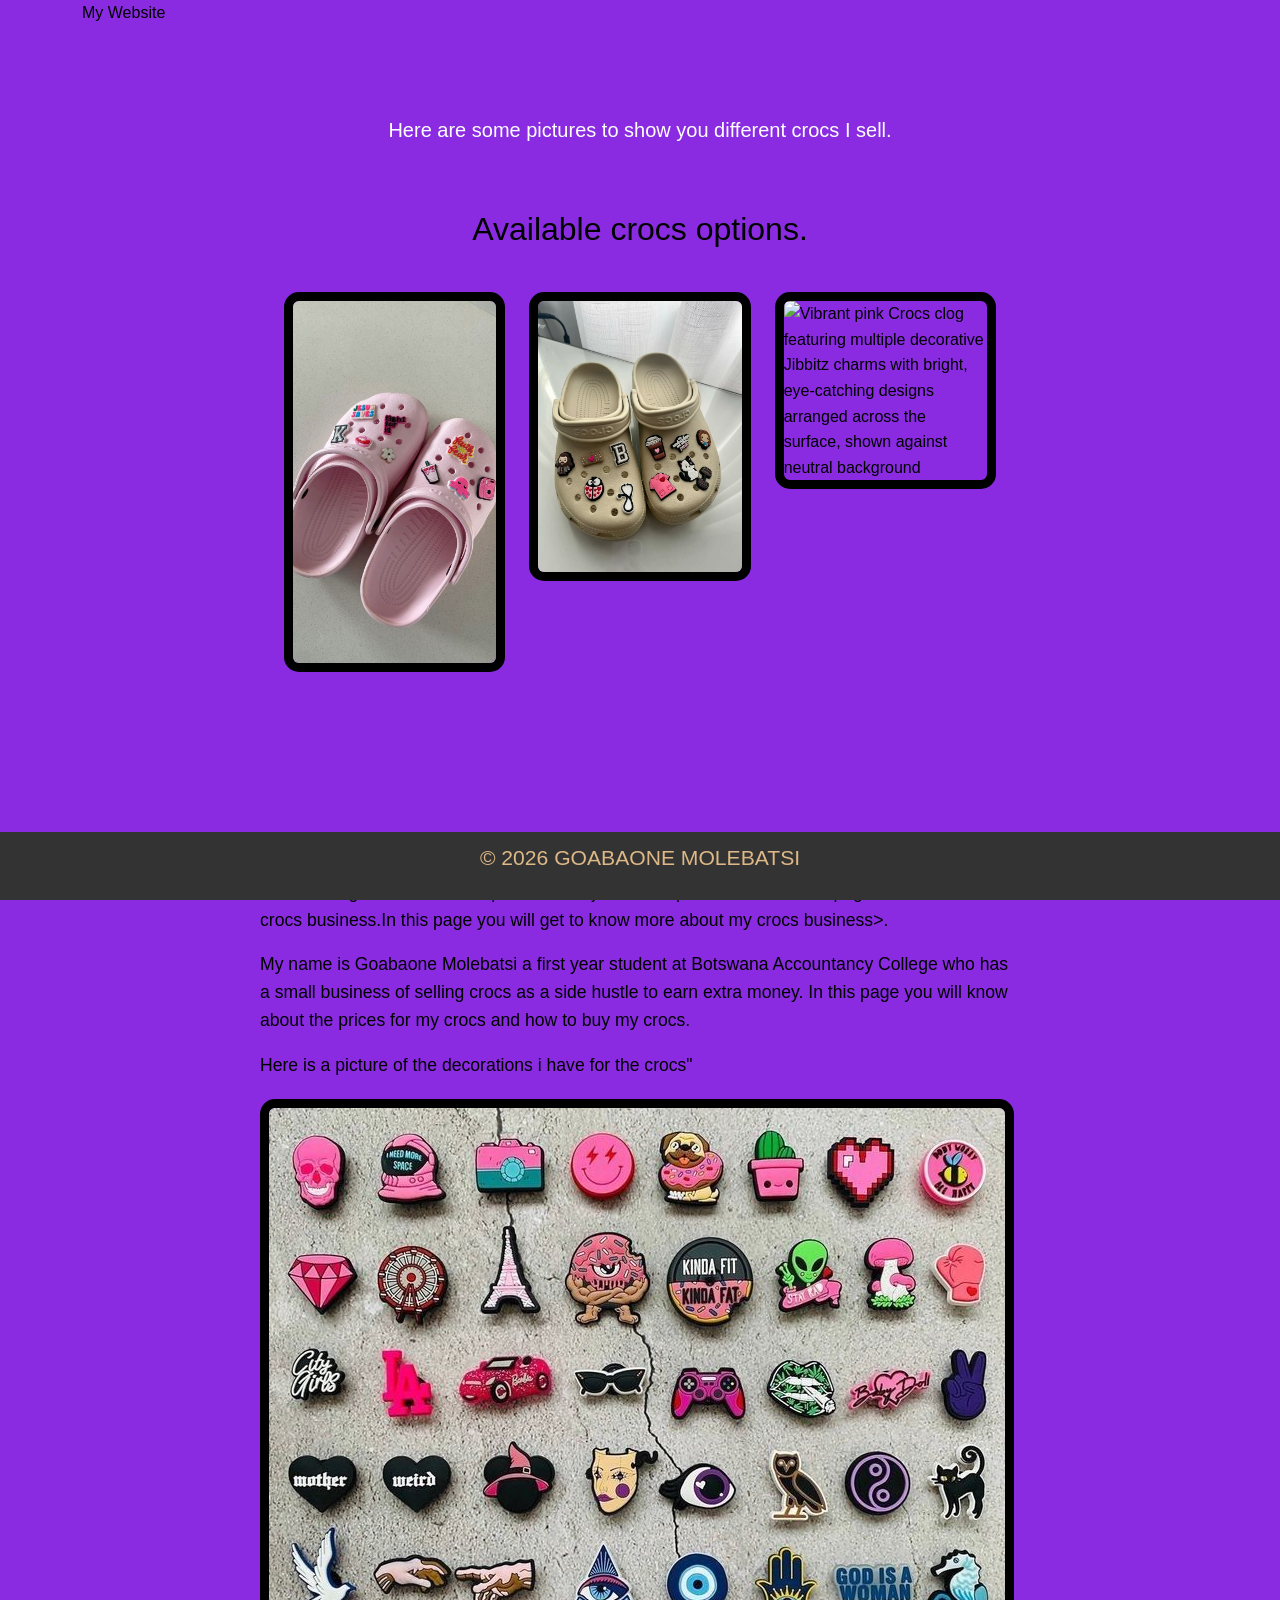
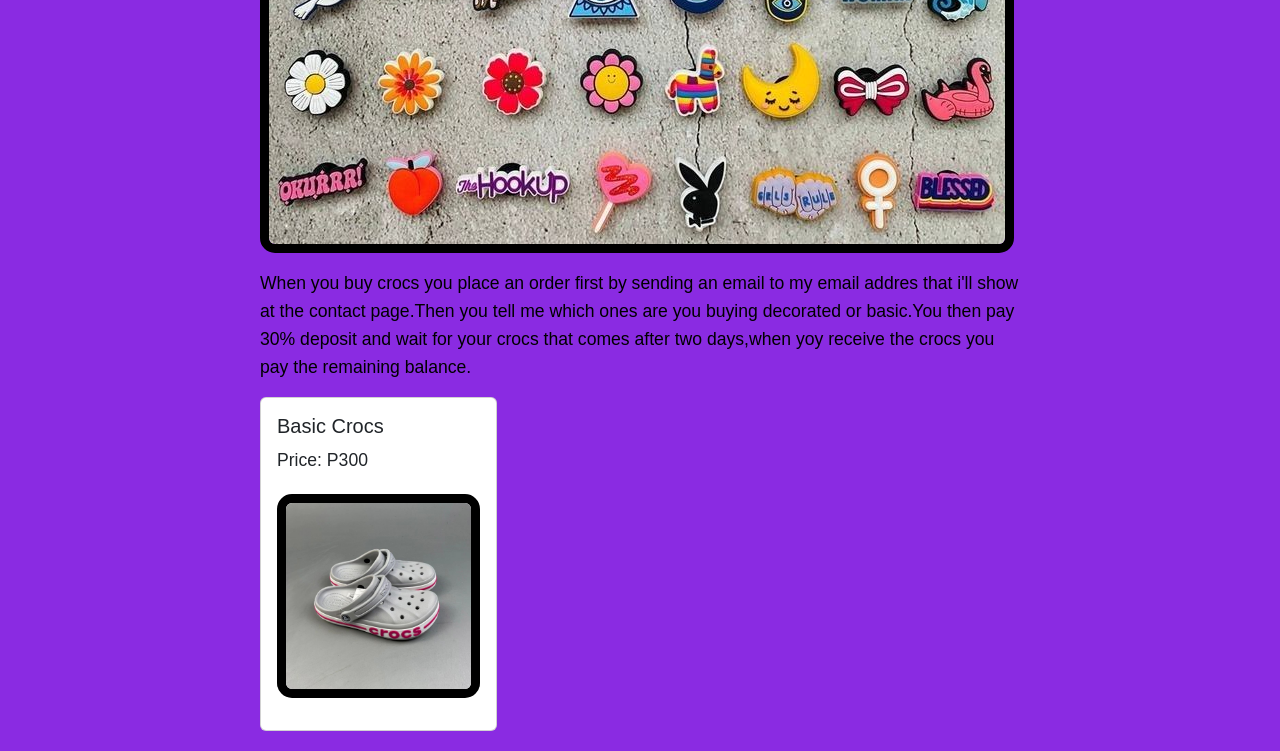
==== about.html @ 19c4a015 "main" ====
<!DOCTYPE html>
<html lang="en">
<head>
    <meta charset="UTF-8">
    <meta name="viewport" content="width=device-width, initial-scale=1.0">
    <title>About Me</title>
    
     <!-- Bootstrap CSS -->
    <link href="https://cdn.jsdelivr.net/npm/bootstrap@5.3.0/dist/css/bootstrap.min.css" rel="stylesheet">
    <!-- Custom CSS -->

    <link rel="stylesheet" href="styles.css">
</head>
<body>
    <body style="background-color: blueviolet; color: rgb(0, 0, 0); font-family: Arial;>

    <header>
        <header>
            
    <nav class="navbar navbar-expand-lg navbar-dark bg-dark">
        <div class="container">
            <a class="navbar-brand" href="index.html">My Website</a>
            <button class="navbar-toggler" type="button" data-bs-toggle="collapse" data-bs-target="#navbarNav">
                <span class="navbar-toggler-icon"></span>
            </button>
            <div class="collapse navbar-collapse" id="navbarNav">
                <ul class="navbar-nav">
                    <li class="nav-item">
                        <a class="nav-link" href="index.html">Home</a>
                    </li>
                    <li class="nav-item">
                        <a class="nav-link" href="about.html">About</a>
                    </li>
                    <li class="nav-item">
                        <a class="nav-link" href="contact.html">Contact</a>
                    </li>
                </ul>
            </div>
        </div>
    
        </nav>

    </header>

    <main>
        <main class="container my-5">
            <div class="hero-section text-center text-white d-flex align-items-center justify-content-center">
                    <div class="container">
                        <p class="lead">Here are some pictures to show you different crocs I sell.</p>
                        </div>
                </div>
                <div class="container my-5">
                    <h2 class="text-center mb-4">Available crocs options.</h2>
                    <div class="row">
                        <div class="col-md-4 mb-4">
                            <img src="6bc15696199e3210b659c768df8ad337.jpg" alt="Pair of pink Crocs clogs displayed against a light neutral background, featuring a smooth rubber construction with ventilation holes" class="img-fluid" style>
                        </div>
                        <div class="col-md-4 mb-4">
                            <img src="a8386cfbd93c4012a00d159c31f53d32.jpg" alt="Customized pink Crocs clog adorned with colorful decorative charms and Jibbitz embellishments including playful designs and text, displayed on neutral background" class="img-fluid">
                        </div>
                        <div class="col-md-4 mb-4">
                            <img src="5eb06594a31cd697f2e6a63eb87bfd89 (1).jpg" alt="Vibrant pink Crocs clog featuring multiple decorative Jibbitz charms with bright, eye-catching designs arranged across the surface, shown against neutral background" class="img-fluid">
                        </div>
                    </div>
                </div>
            </main>
            
    <h2 style ="color:blue; font-size:xx-large; text-align: left;">About Me</h2>
    <p>Hi! I'm a beginner web developer who has just developed her first GitHub page for her small crocs business.In this page you will get to know more about my crocs business>.</p>
    <p>My name is Goabaone Molebatsi a first year student at Botswana Accountancy College who has a small business of selling crocs as a side hustle to earn extra money. In this page you will know about the prices for my crocs and how to buy my crocs.</p>
    <p>Here is a picture of the decorations i have for the crocs"</p>
    <img src="5961bad66f2cf0be934e151eecdc2cfb.jpg" alt="Beige Crocs clog adorned with an array of colorful decorative charms and Jibbitz embellishments, demonstrating the creative customization options offered" class="img-fluid mb-3">
    <p>When you buy crocs you place an order first by sending an email to my email addres that i'll show at the contact page.Then you tell me which ones are you buying decorated or basic.You then pay 30% deposit and wait for your crocs that comes after two days,when yoy receive the crocs you pay the remaining balance.</p>
    <div class="row">
        <div class="col-md-4">
            <div class="card">
                <div class="card-body">
                    <h5 class="card-title">Basic Crocs</h5>
                    <p class="card-text">Price: P300</p>
                     <img src="39842dfc84ab38b0c0b55453626009c4.jpg" alt="Two pairs of Crocs clogs displayed side by side on a light neutral background, showcasing the signature rubber construction with ventilation holes and the classic curved silhouette, emphasizing the versatile and comfortable design of the footwear" class="img-fluid mb-3">
                </div>

                </div>
            </div>
        </div>

    
</main>


    <footer style="color: burlywood; font-size: larger; text-align: center;">
        <p>&copy; 2026 GOABAONE MOLEBATSI</p>
    </footer>
        <!-- Your content goes here -->

    <!-- Bootstrap JS and dependencies -->
    <script src="https://cdn.jsdelivr.net/npm/@popperjs/core@2.11.6/dist/umd/popper.min.js"></script>
    <script src="https://cdn.jsdelivr.net/npm/bootstrap@5.3.0/dist/js/bootstrap.min.js"></script>
</body>
</html>
---- styles.css ----
body {
    font-family: Arial, sans-serif;
    color: #333;
    background-color: rgb(128, 0, 128);
    margin: 0;
    padding: 0;
    line-height: 1.6;
}
header {     background-color: #a60bde;
    color: black;
    padding: 60px;
    text-align: left;
}

header h1 {
    margin: 0 10px;
}

nav a {
    color: #8d15a8ed
    text-decoration  none;
    margin: 0 10px;
}

nav a:hover {
    text-decoration: underline;
}
main {
    padding: 20px;
    max-width: 800px;
    margin: 0 auto;
}

main img {
    max-width: 100%;
    height: auto;
    display: block;
    margin: 20px 0;
}
footer {
    background-color: #333;
    color: white;
    text-align: left;
    padding: 9px;
    position: fixed;
    bottom: 0;
    width: 100%;
}
p {
    font-size: 1.1em;
}

a {
    color: #4CAF50;
    text-decoration: none;
}

a:hover {
    text-decoration: underline;
}
img {
    border: 9px solid black;
    border-radius: 15px;
}
main a[href^="mailto:"] {
    color: #cb22ff;
    font-weight: bold;
}
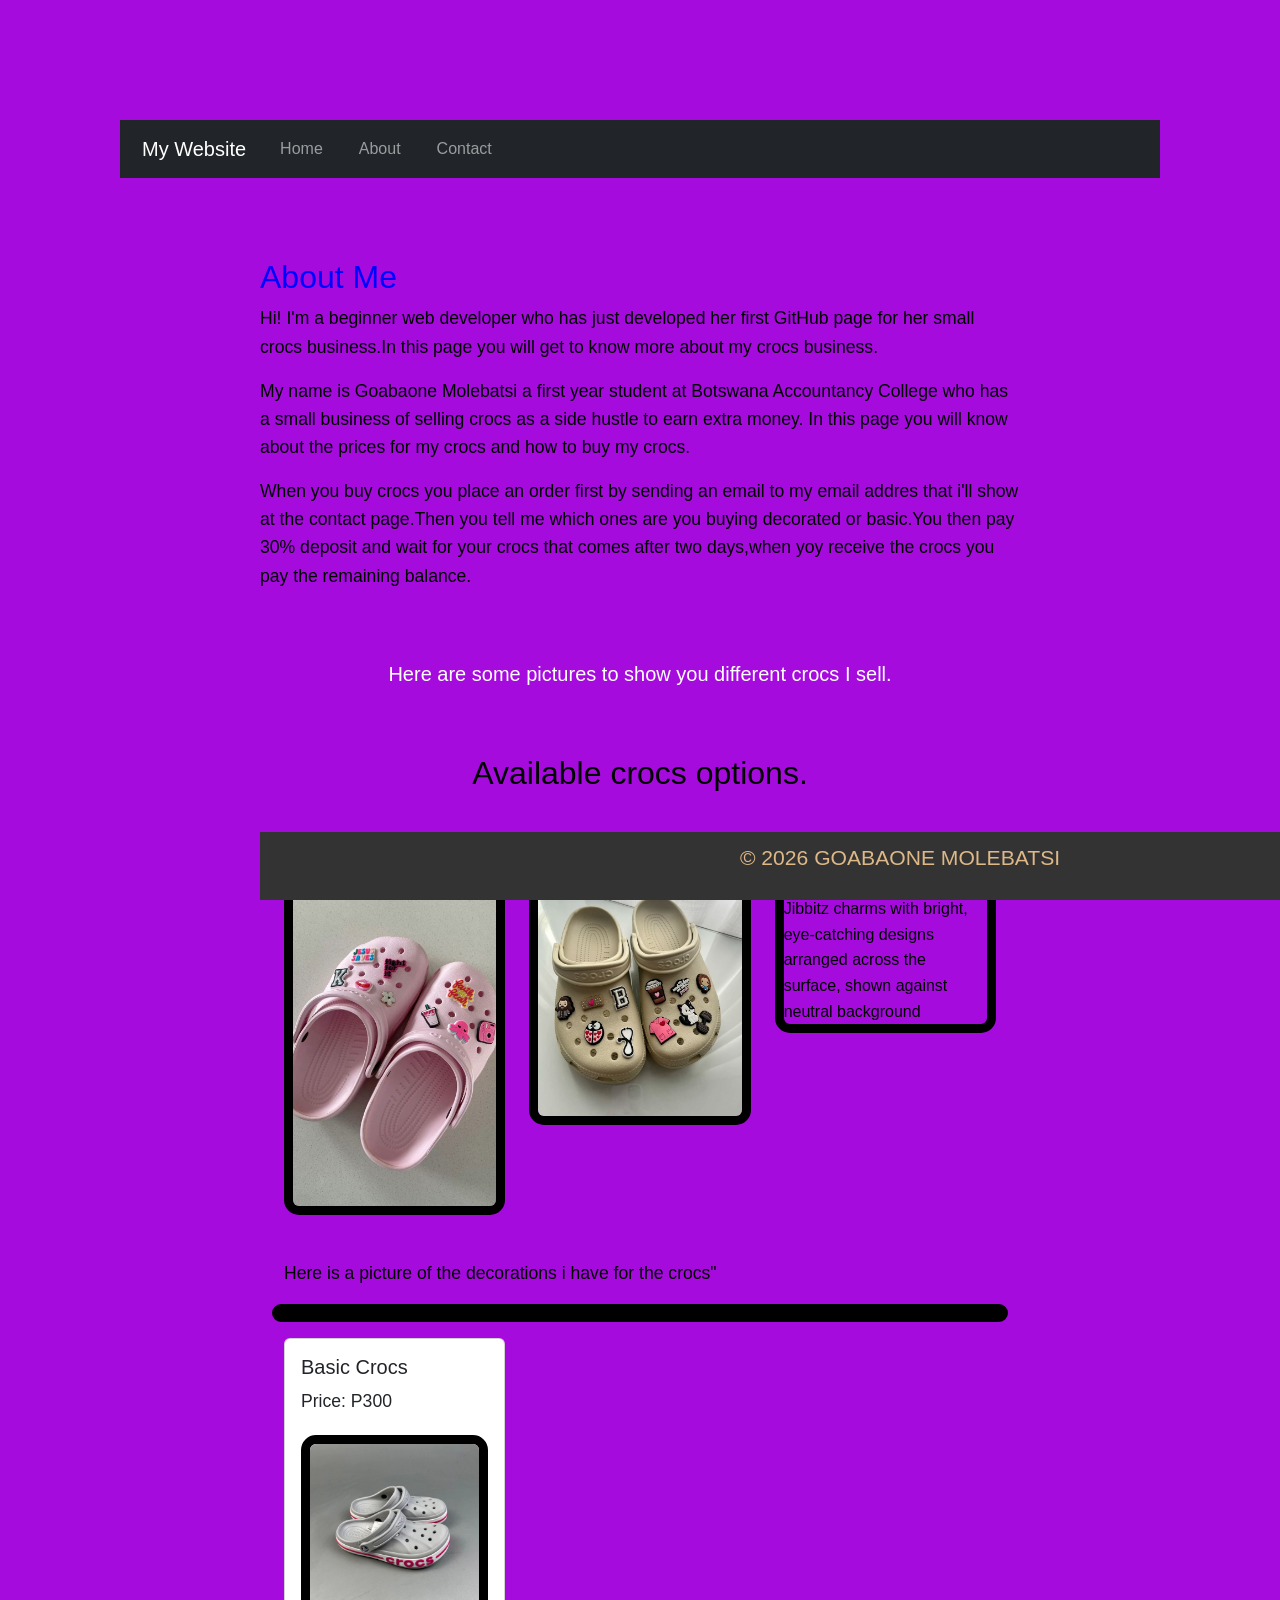
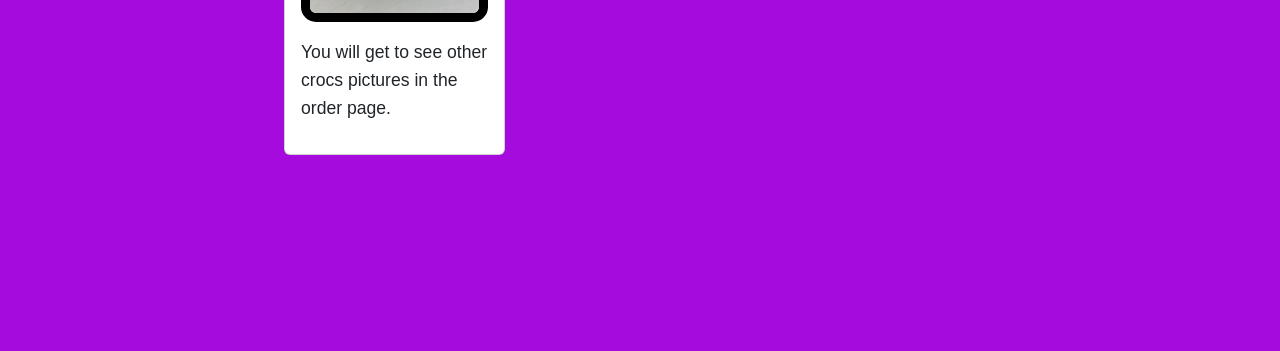
==== commit c8f4fbbe: "main" ====
--- a/about.html
+++ b/about.html
@@ -12,7 +12,7 @@
     <link rel="stylesheet" href="styles.css">
 </head>
 <body>
-    <body style="background-color: blueviolet; color: rgb(0, 0, 0); font-family: Arial;>
+    <body style="background-color: blueviolet; color: rgb(0, 0, 0); font-family: Arial;">
 
     <header>
         <header>
@@ -43,6 +43,11 @@
     </header>
 
     <main>
+        <h2 style ="color:blue; font-size:xx-large; text-align: left;">About Me</h2>
+    <p>Hi! I'm a beginner web developer who has just developed her first GitHub page for her small crocs business.In this page you will get to know more about my crocs business.</p>
+    <p>My name is Goabaone Molebatsi a first year student at Botswana Accountancy College who has a small business of selling crocs as a side hustle to earn extra money. In this page you will know about the prices for my crocs and how to buy my crocs.</p>
+    <p>When you buy crocs you place an order first by sending an email to my email addres that i'll show at the contact page.Then you tell me which ones are you buying decorated or basic.You then pay 30% deposit and wait for your crocs that comes after two days,when yoy receive the crocs you pay the remaining balance.</p>
+
         <main class="container my-5">
             <div class="hero-section text-center text-white d-flex align-items-center justify-content-center">
                     <div class="container">
@@ -61,30 +66,23 @@
                         <div class="col-md-4 mb-4">
                             <img src="5eb06594a31cd697f2e6a63eb87bfd89 (1).jpg" alt="Vibrant pink Crocs clog featuring multiple decorative Jibbitz charms with bright, eye-catching designs arranged across the surface, shown against neutral background" class="img-fluid">
                         </div>
+                        <p>Here is a picture of the decorations i have for the crocs"</p>
+                        <img src="5961bad66f2cf0be934e151eecdc2cfb.jpg" alt="Beige Crocs clog adorned with an array of colorful decorative charms and Jibbitz embellishments, demonstrating the creative customization options offered" class="img-fluid mb-3" style="height: 10px;">
                     </div>
-                </div>
-            </main>
-            
-    <h2 style ="color:blue; font-size:xx-large; text-align: left;">About Me</h2>
-    <p>Hi! I'm a beginner web developer who has just developed her first GitHub page for her small crocs business.In this page you will get to know more about my crocs business>.</p>
-    <p>My name is Goabaone Molebatsi a first year student at Botswana Accountancy College who has a small business of selling crocs as a side hustle to earn extra money. In this page you will know about the prices for my crocs and how to buy my crocs.</p>
-    <p>Here is a picture of the decorations i have for the crocs"</p>
-    <img src="5961bad66f2cf0be934e151eecdc2cfb.jpg" alt="Beige Crocs clog adorned with an array of colorful decorative charms and Jibbitz embellishments, demonstrating the creative customization options offered" class="img-fluid mb-3">
-    <p>When you buy crocs you place an order first by sending an email to my email addres that i'll show at the contact page.Then you tell me which ones are you buying decorated or basic.You then pay 30% deposit and wait for your crocs that comes after two days,when yoy receive the crocs you pay the remaining balance.</p>
-    <div class="row">
+                <div class="row">
         <div class="col-md-4">
             <div class="card">
                 <div class="card-body">
                     <h5 class="card-title">Basic Crocs</h5>
                     <p class="card-text">Price: P300</p>
                      <img src="39842dfc84ab38b0c0b55453626009c4.jpg" alt="Two pairs of Crocs clogs displayed side by side on a light neutral background, showcasing the signature rubber construction with ventilation holes and the classic curved silhouette, emphasizing the versatile and comfortable design of the footwear" class="img-fluid mb-3">
+                     <p>You will get to see other crocs pictures in the order page.</p>
                 </div>
 
                 </div>
             </div>
         </div>
-
-    
+            
 </main>
 
 
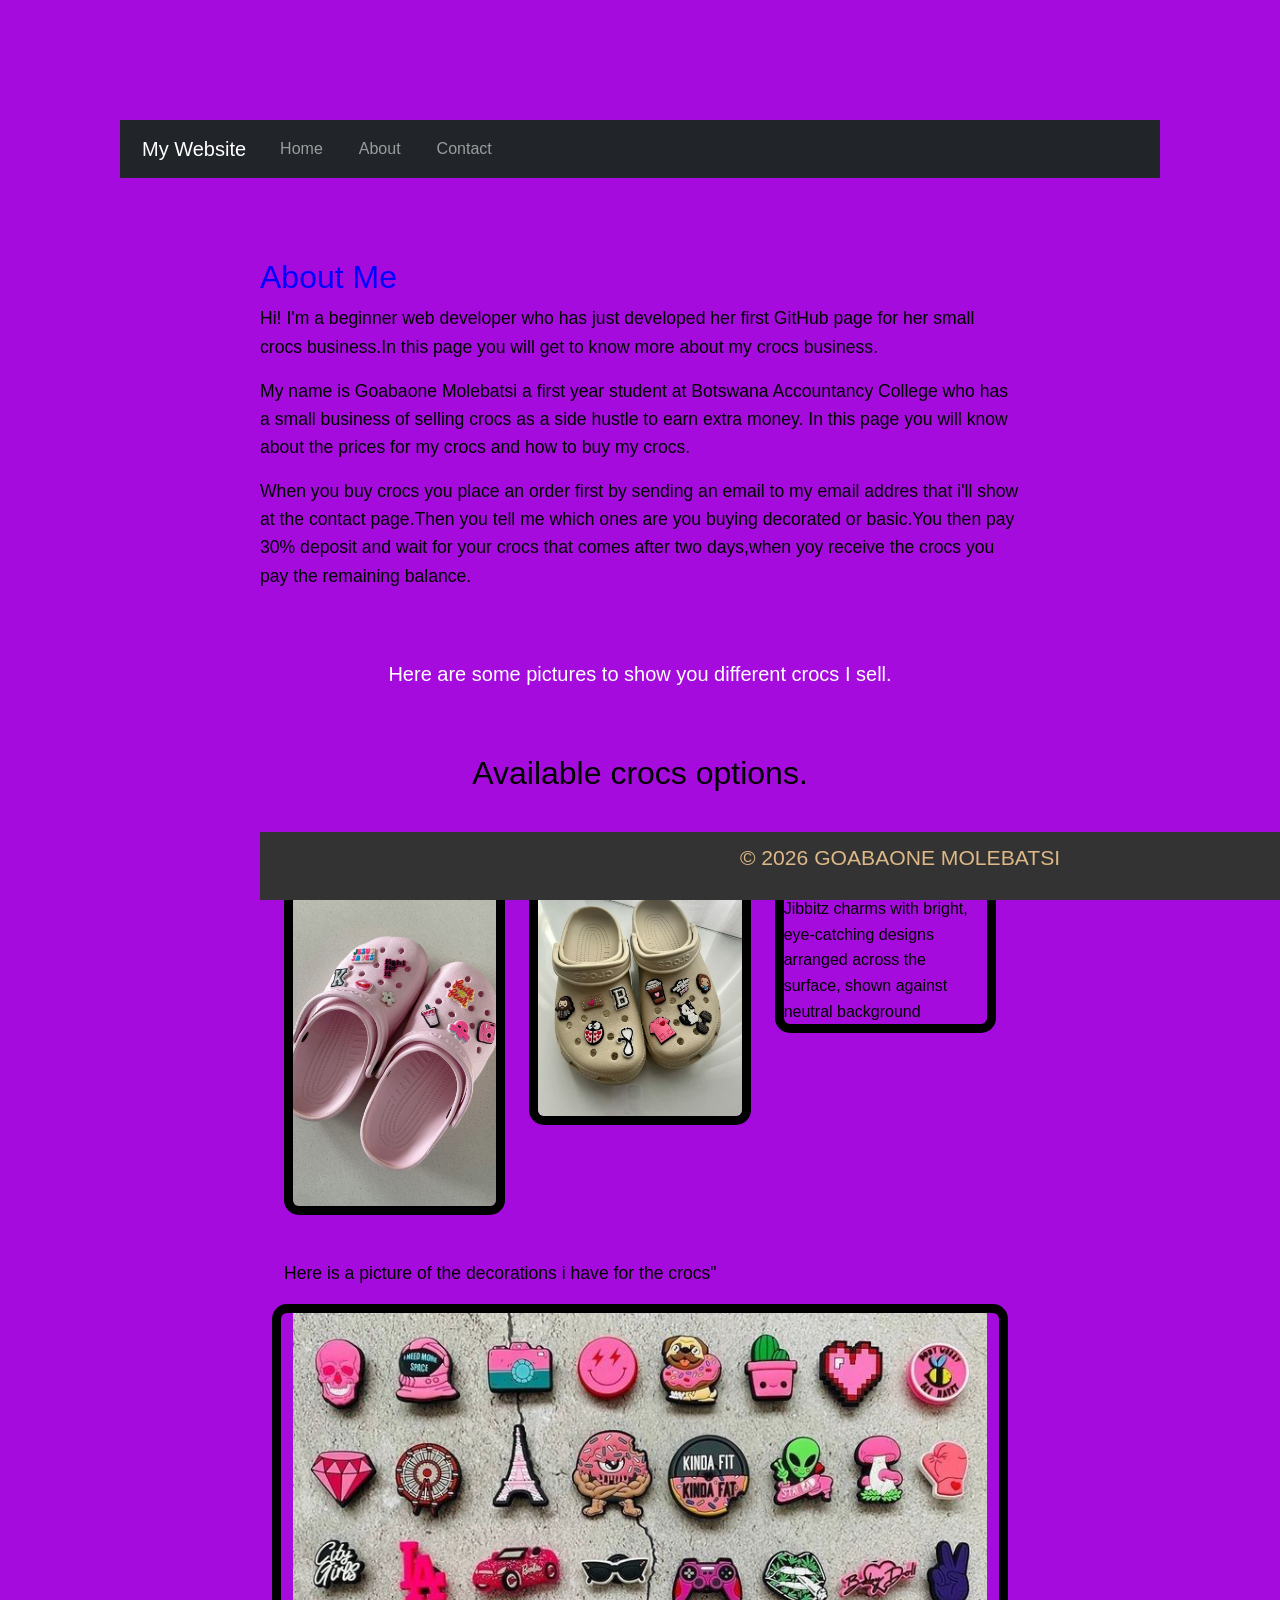
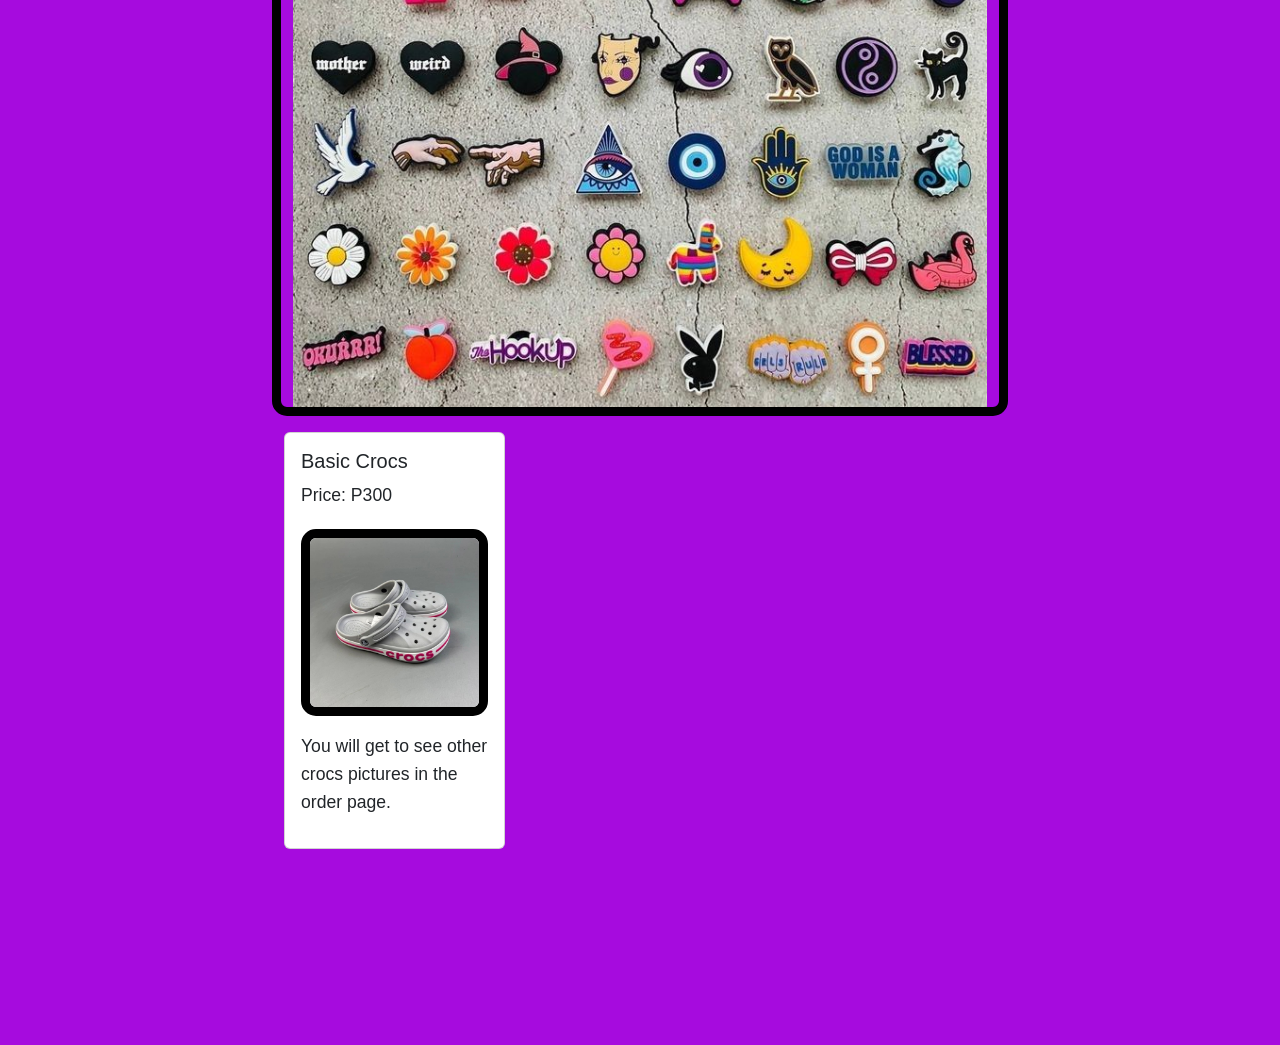
==== commit 0d55f1d7: "main" ====
--- a/about.html
+++ b/about.html
@@ -67,7 +67,7 @@
                             <img src="5eb06594a31cd697f2e6a63eb87bfd89 (1).jpg" alt="Vibrant pink Crocs clog featuring multiple decorative Jibbitz charms with bright, eye-catching designs arranged across the surface, shown against neutral background" class="img-fluid">
                         </div>
                         <p>Here is a picture of the decorations i have for the crocs"</p>
-                        <img src="5961bad66f2cf0be934e151eecdc2cfb.jpg" alt="Beige Crocs clog adorned with an array of colorful decorative charms and Jibbitz embellishments, demonstrating the creative customization options offered" class="img-fluid mb-3" style="height: 10px;">
+                        <img src="5961bad66f2cf0be934e151eecdc2cfb.jpg" alt="Beige Crocs clog adorned with an array of colorful decorative charms and Jibbitz embellishments, demonstrating the creative customization options offered" class="img-fluid mb-3">
                     </div>
                 <div class="row">
         <div class="col-md-4">
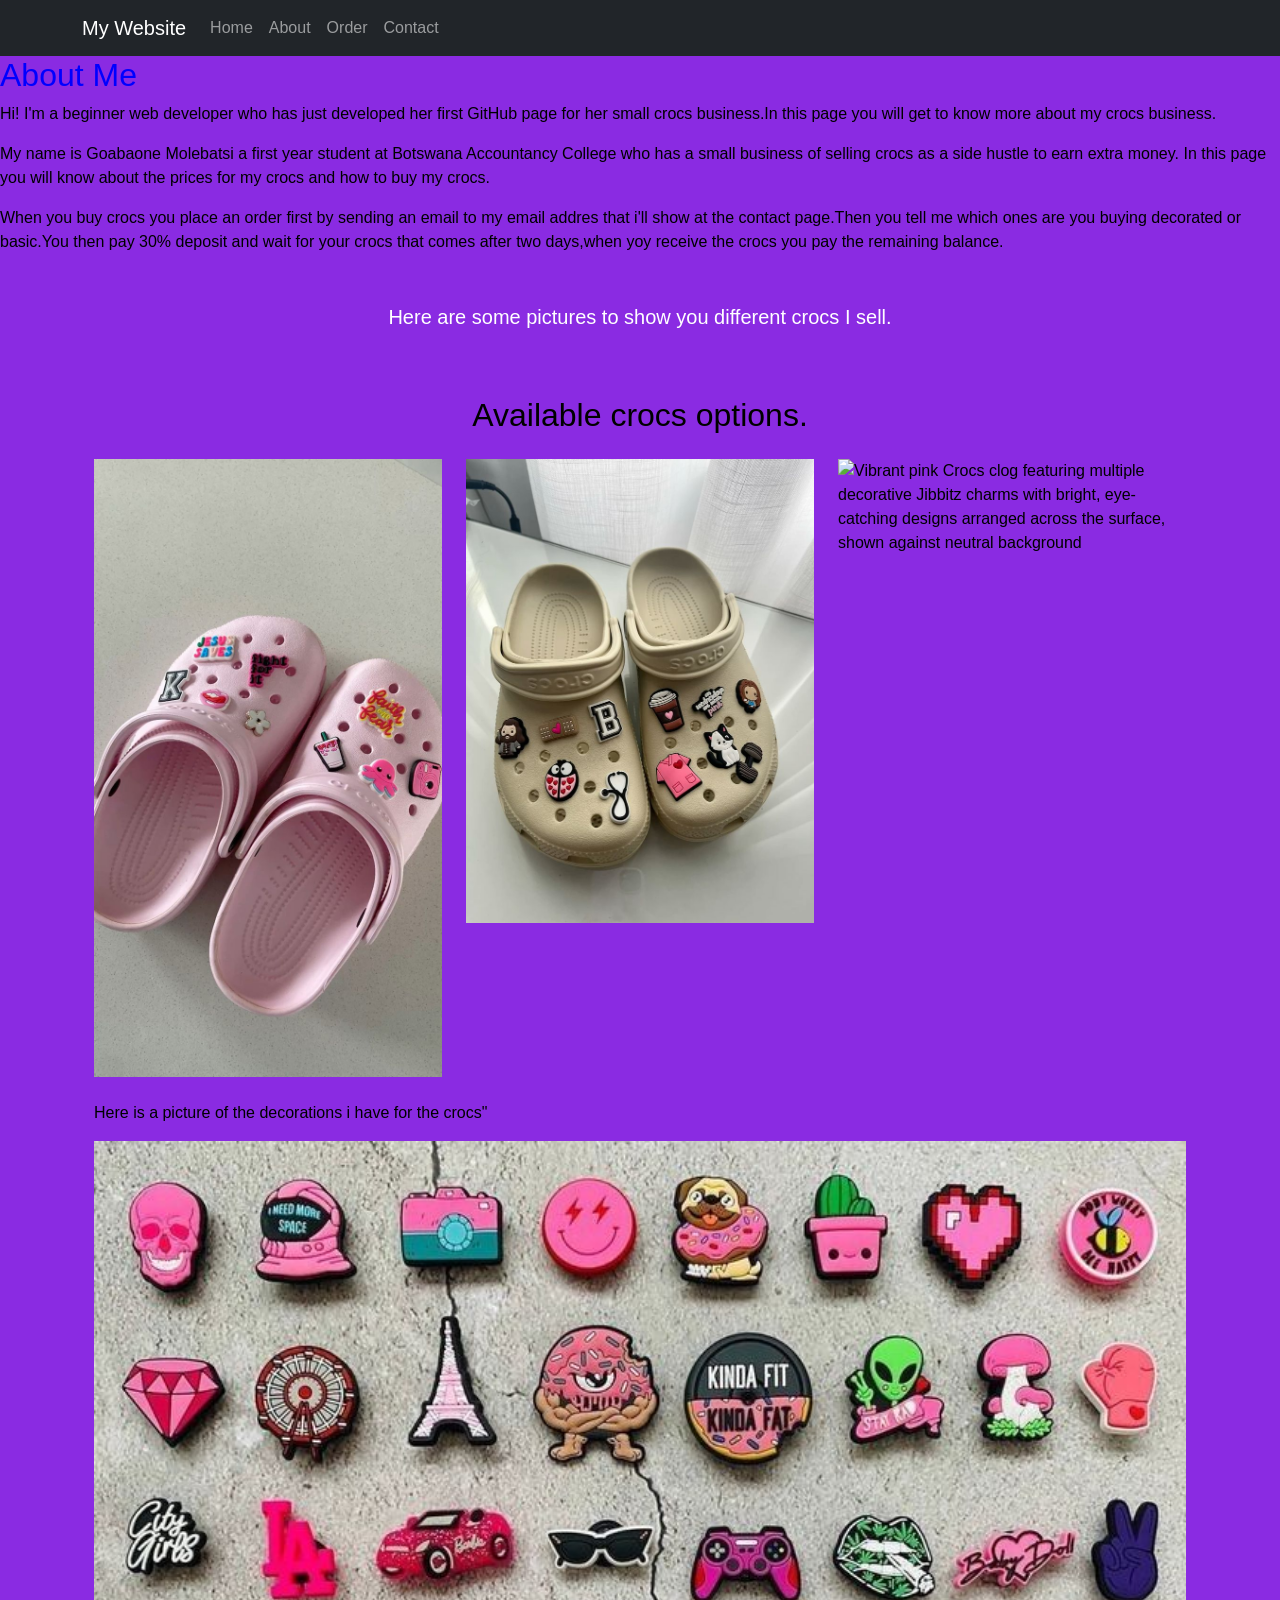
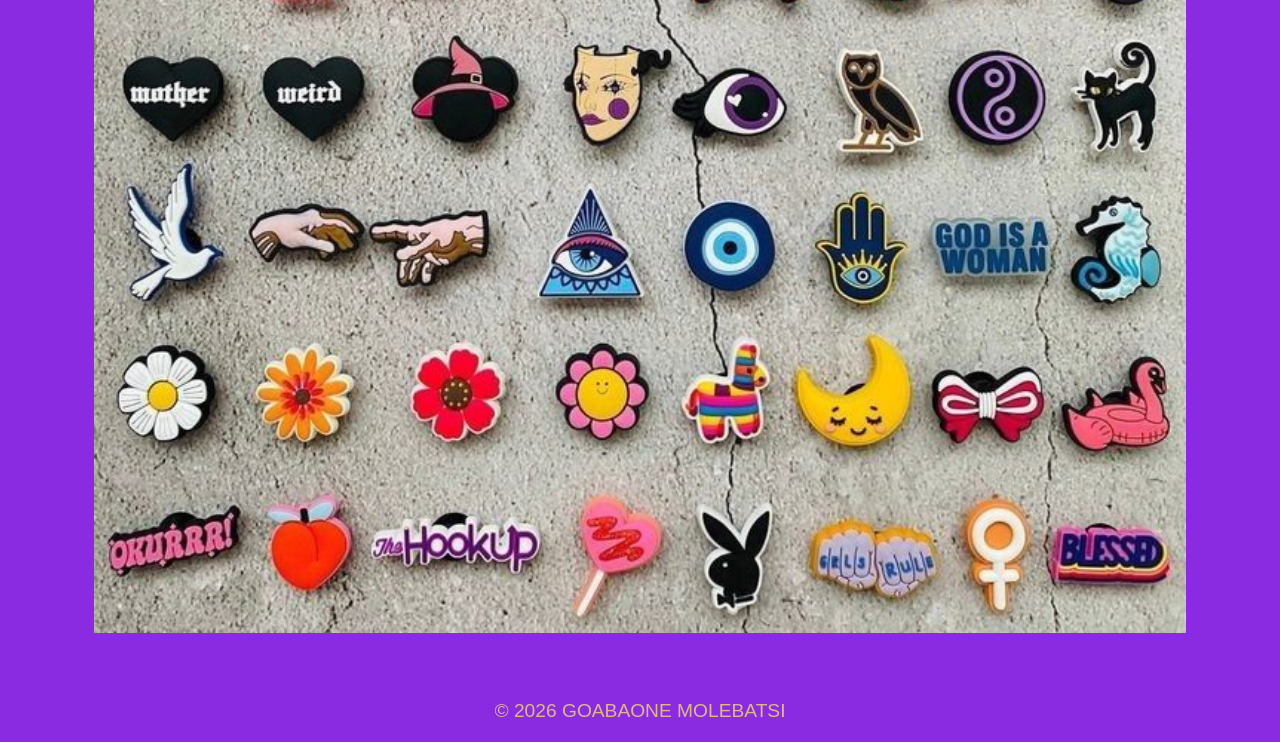
==== commit 7a23c429: "main" ====
--- a/about.html
+++ b/about.html
@@ -32,8 +32,10 @@
                         <a class="nav-link" href="about.html">About</a>
                     </li>
                     <li class="nav-item">
+                        <a class="nav-link" href="order.html">Order</a>
+                    </li>
+                    <li class="nav-item">
                         <a class="nav-link" href="contact.html">Contact</a>
-                    </li>
                 </ul>
             </div>
         </div>
@@ -69,16 +71,6 @@
                         <p>Here is a picture of the decorations i have for the crocs"</p>
                         <img src="5961bad66f2cf0be934e151eecdc2cfb.jpg" alt="Beige Crocs clog adorned with an array of colorful decorative charms and Jibbitz embellishments, demonstrating the creative customization options offered" class="img-fluid mb-3">
                     </div>
-                <div class="row">
-        <div class="col-md-4">
-            <div class="card">
-                <div class="card-body">
-                    <h5 class="card-title">Basic Crocs</h5>
-                    <p class="card-text">Price: P300</p>
-                     <img src="39842dfc84ab38b0c0b55453626009c4.jpg" alt="Two pairs of Crocs clogs displayed side by side on a light neutral background, showcasing the signature rubber construction with ventilation holes and the classic curved silhouette, emphasizing the versatile and comfortable design of the footwear" class="img-fluid mb-3">
-                     <p>You will get to see other crocs pictures in the order page.</p>
-                </div>
-
                 </div>
             </div>
         </div>
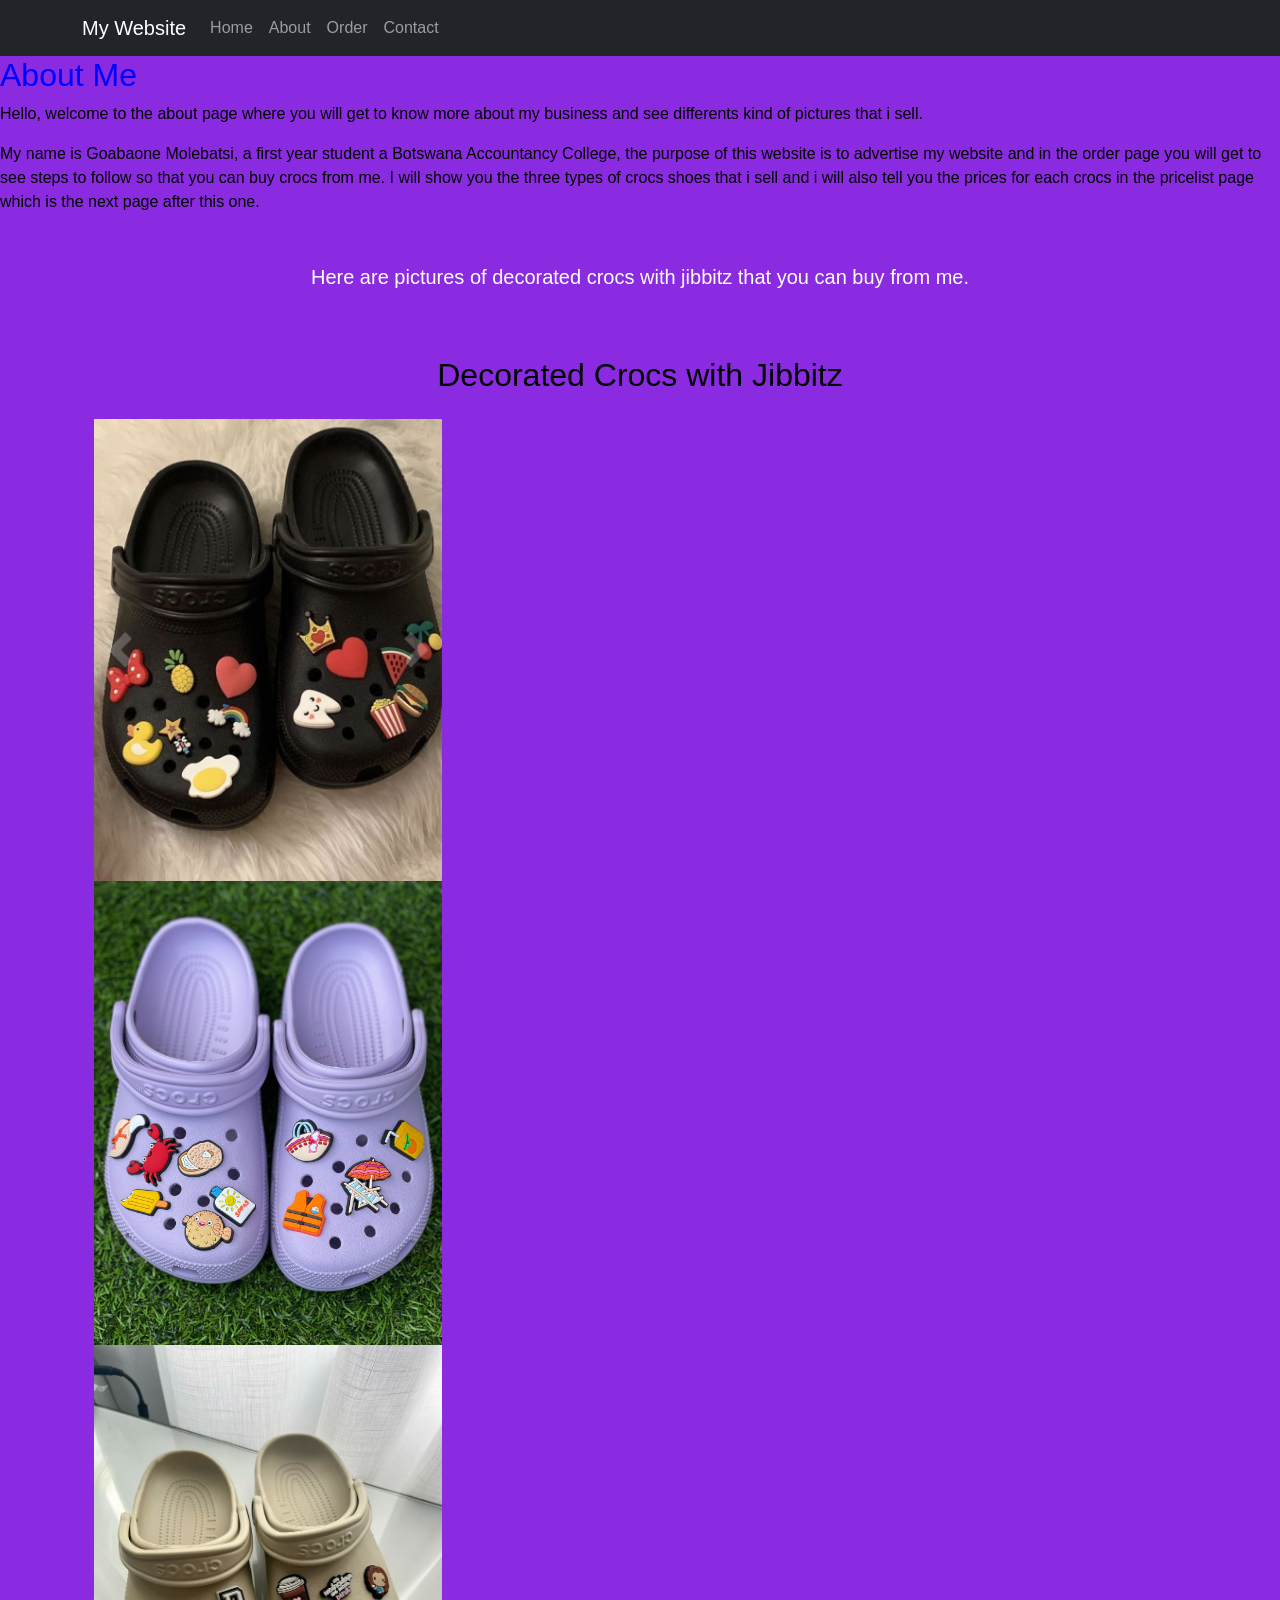
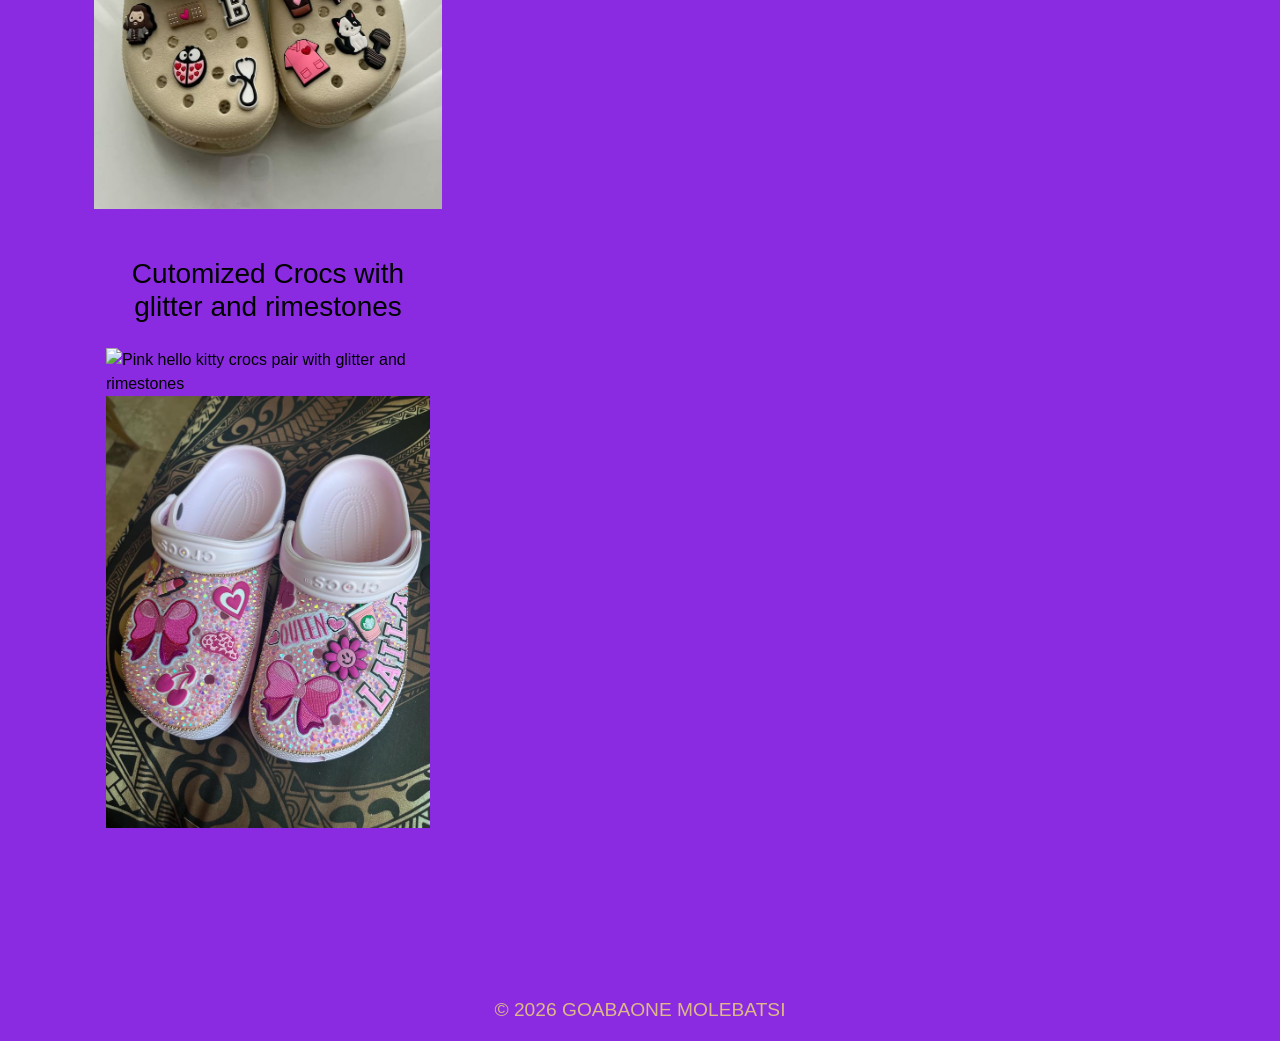
==== commit 783ae474: "main" ====
--- a/about.html
+++ b/about.html
@@ -46,30 +46,36 @@
 
     <main>
         <h2 style ="color:blue; font-size:xx-large; text-align: left;">About Me</h2>
-    <p>Hi! I'm a beginner web developer who has just developed her first GitHub page for her small crocs business.In this page you will get to know more about my crocs business.</p>
-    <p>My name is Goabaone Molebatsi a first year student at Botswana Accountancy College who has a small business of selling crocs as a side hustle to earn extra money. In this page you will know about the prices for my crocs and how to buy my crocs.</p>
-    <p>When you buy crocs you place an order first by sending an email to my email addres that i'll show at the contact page.Then you tell me which ones are you buying decorated or basic.You then pay 30% deposit and wait for your crocs that comes after two days,when yoy receive the crocs you pay the remaining balance.</p>
+    <p>Hello, welcome to the about page where you will get to know more about my business and see differents kind of pictures that i sell.</p>
+    <p>My name is Goabaone Molebatsi, a first year student a Botswana Accountancy College, the purpose of this website is to advertise my website and in the order page you will get to see steps to follow so that you can buy crocs from me.
+        I will show you the three types of crocs shoes that i sell and i will also tell you the prices for each crocs in the pricelist page which is the next page after this one.</p>
 
         <main class="container my-5">
             <div class="hero-section text-center text-white d-flex align-items-center justify-content-center">
                     <div class="container">
-                        <p class="lead">Here are some pictures to show you different crocs I sell.</p>
+                        <p class="lead">Here are pictures of decorated crocs with jibbitz that you can buy from me.</p>
                         </div>
                 </div>
                 <div class="container my-5">
-                    <h2 class="text-center mb-4">Available crocs options.</h2>
+                    <h2 class="text-center mb-4">Decorated Crocs with Jibbitz</h2>
                     <div class="row">
                         <div class="col-md-4 mb-4">
-                            <img src="6bc15696199e3210b659c768df8ad337.jpg" alt="Pair of pink Crocs clogs displayed against a light neutral background, featuring a smooth rubber construction with ventilation holes" class="img-fluid" style>
+                            <img src="4dc1a9d75a9271a7ce512f1f972a3a82.jpg" alt="a pair of black decorated crocs with jibbitz" class="img-fluid">
+                        <div class="col-md mb-4">
+                            <img src="939aa59b15c6eb7993fc769c0303625c.jpg" alt="a pair of purple decorated crocs with jibbitz" class="img-fluid">
+                        <div class="col-md mb-4">
+                            <img src="a8386cfbd93c4012a00d159c31f53d32.jpg" alt="a pair of beige decorated crocs with jibbitz" class="img-fluid">
+                            </div>
+                <div class="container my-5">
+                    <h3 class="text-center mb-4">Cutomized Crocs with glitter and rimestones</h3>
+                    <div class="row">
+                        <div class="col-md mb-4">
+                            <img src="Customized crocs.jpg" alt="Pink hello kitty crocs pair with glitter and rimestones" class="img-fluid">
+                        <div class="col-md mb-4">
+                            <img src="3560c059435029af029384a9544ce0b3.jpg" alt="white pair of crocs customized with glitter and rimestones" class="img-fluid">
                         </div>
-                        <div class="col-md-4 mb-4">
-                            <img src="a8386cfbd93c4012a00d159c31f53d32.jpg" alt="Customized pink Crocs clog adorned with colorful decorative charms and Jibbitz embellishments including playful designs and text, displayed on neutral background" class="img-fluid">
-                        </div>
-                        <div class="col-md-4 mb-4">
-                            <img src="5eb06594a31cd697f2e6a63eb87bfd89 (1).jpg" alt="Vibrant pink Crocs clog featuring multiple decorative Jibbitz charms with bright, eye-catching designs arranged across the surface, shown against neutral background" class="img-fluid">
-                        </div>
-                        <p>Here is a picture of the decorations i have for the crocs"</p>
-                        <img src="5961bad66f2cf0be934e151eecdc2cfb.jpg" alt="Beige Crocs clog adorned with an array of colorful decorative charms and Jibbitz embellishments, demonstrating the creative customization options offered" class="img-fluid mb-3">
+                    </div>
+                </div>
                     </div>
                 </div>
             </div>
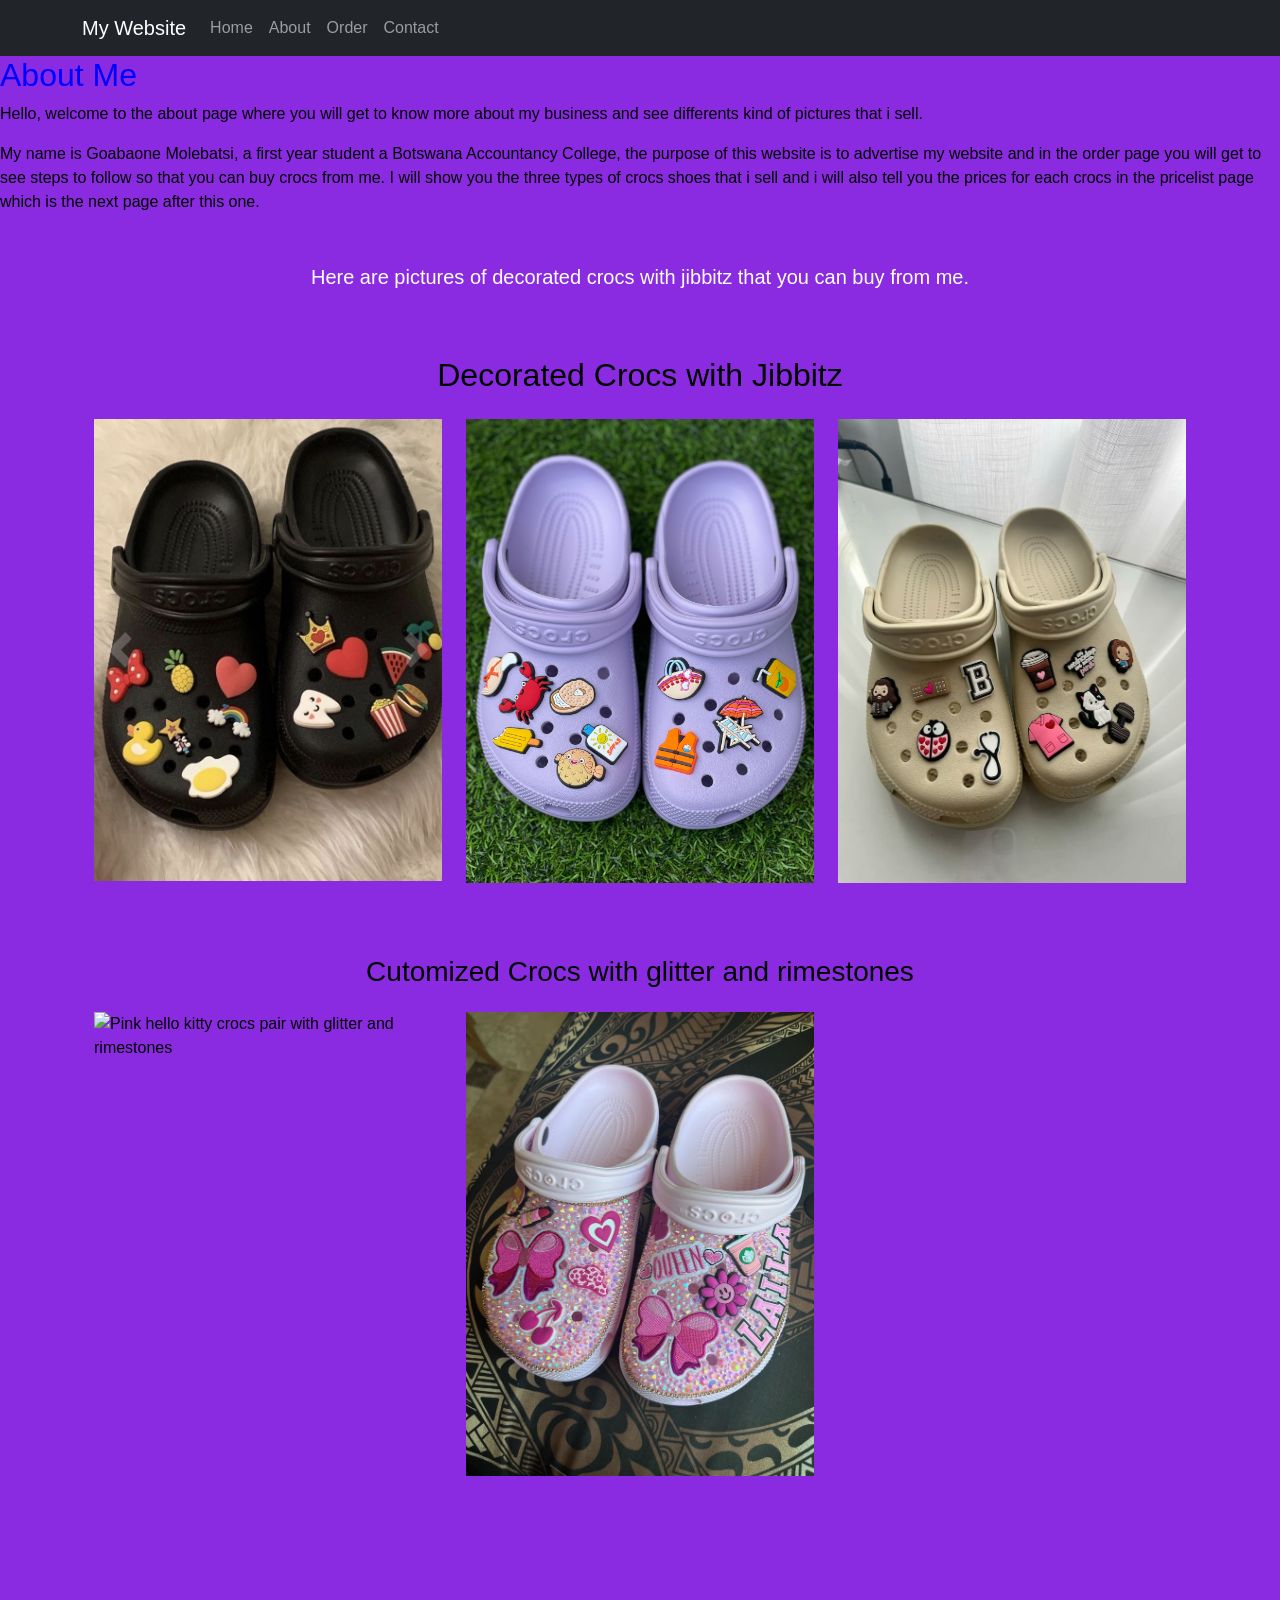
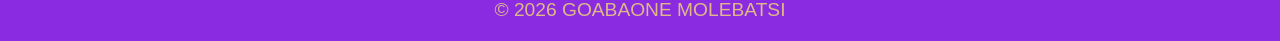
==== commit fb6a715a: "main" ====
--- a/about.html
+++ b/about.html
@@ -61,17 +61,20 @@
                     <div class="row">
                         <div class="col-md-4 mb-4">
                             <img src="4dc1a9d75a9271a7ce512f1f972a3a82.jpg" alt="a pair of black decorated crocs with jibbitz" class="img-fluid">
-                        <div class="col-md mb-4">
+                        </div>
+                        <div class="col-md-4 mb-4">
                             <img src="939aa59b15c6eb7993fc769c0303625c.jpg" alt="a pair of purple decorated crocs with jibbitz" class="img-fluid">
-                        <div class="col-md mb-4">
+                        </div>
+                        <div class="col-md-4 mb-4">
                             <img src="a8386cfbd93c4012a00d159c31f53d32.jpg" alt="a pair of beige decorated crocs with jibbitz" class="img-fluid">
-                            </div>
+                        </div>
                 <div class="container my-5">
                     <h3 class="text-center mb-4">Cutomized Crocs with glitter and rimestones</h3>
                     <div class="row">
-                        <div class="col-md mb-4">
+                        <div class="col-md-4 mb-4">
                             <img src="Customized crocs.jpg" alt="Pink hello kitty crocs pair with glitter and rimestones" class="img-fluid">
-                        <div class="col-md mb-4">
+                        </div>
+                        <div class="col-md-4 mb-4">
                             <img src="3560c059435029af029384a9544ce0b3.jpg" alt="white pair of crocs customized with glitter and rimestones" class="img-fluid">
                         </div>
                     </div>
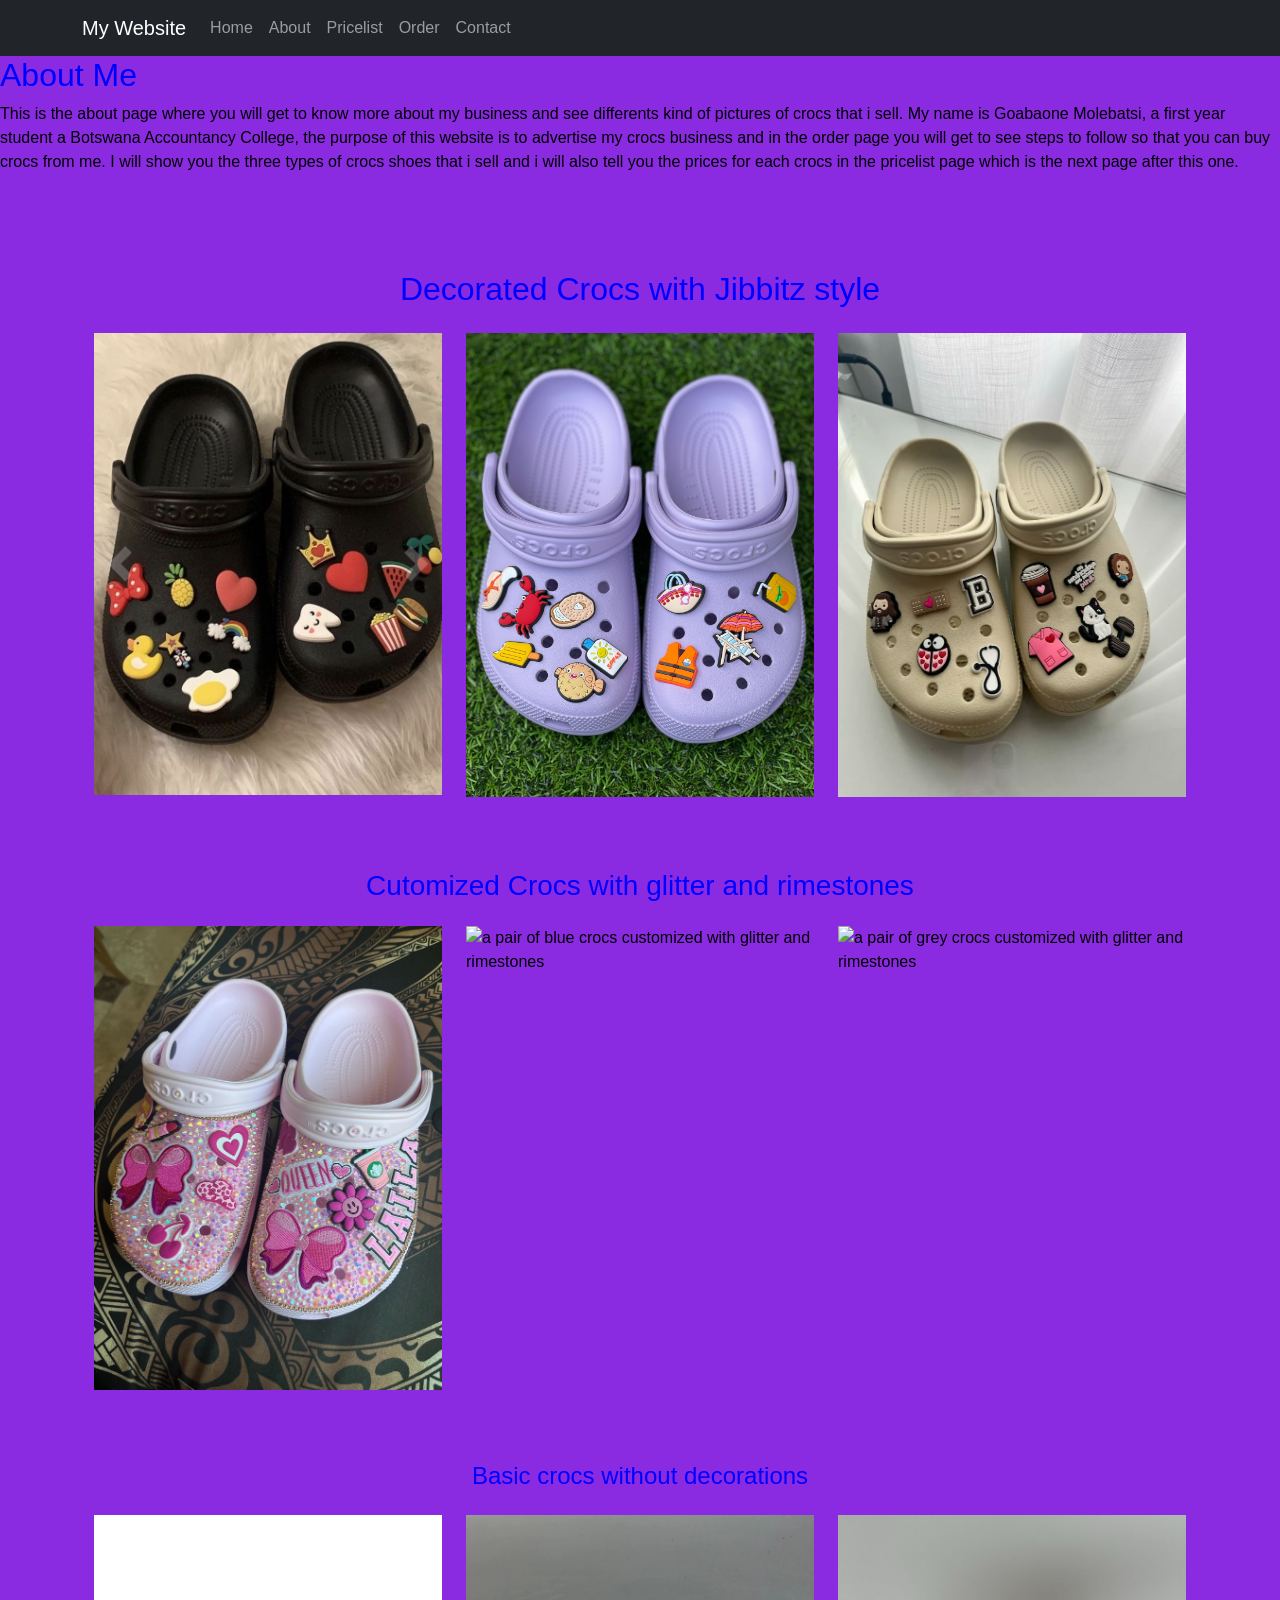
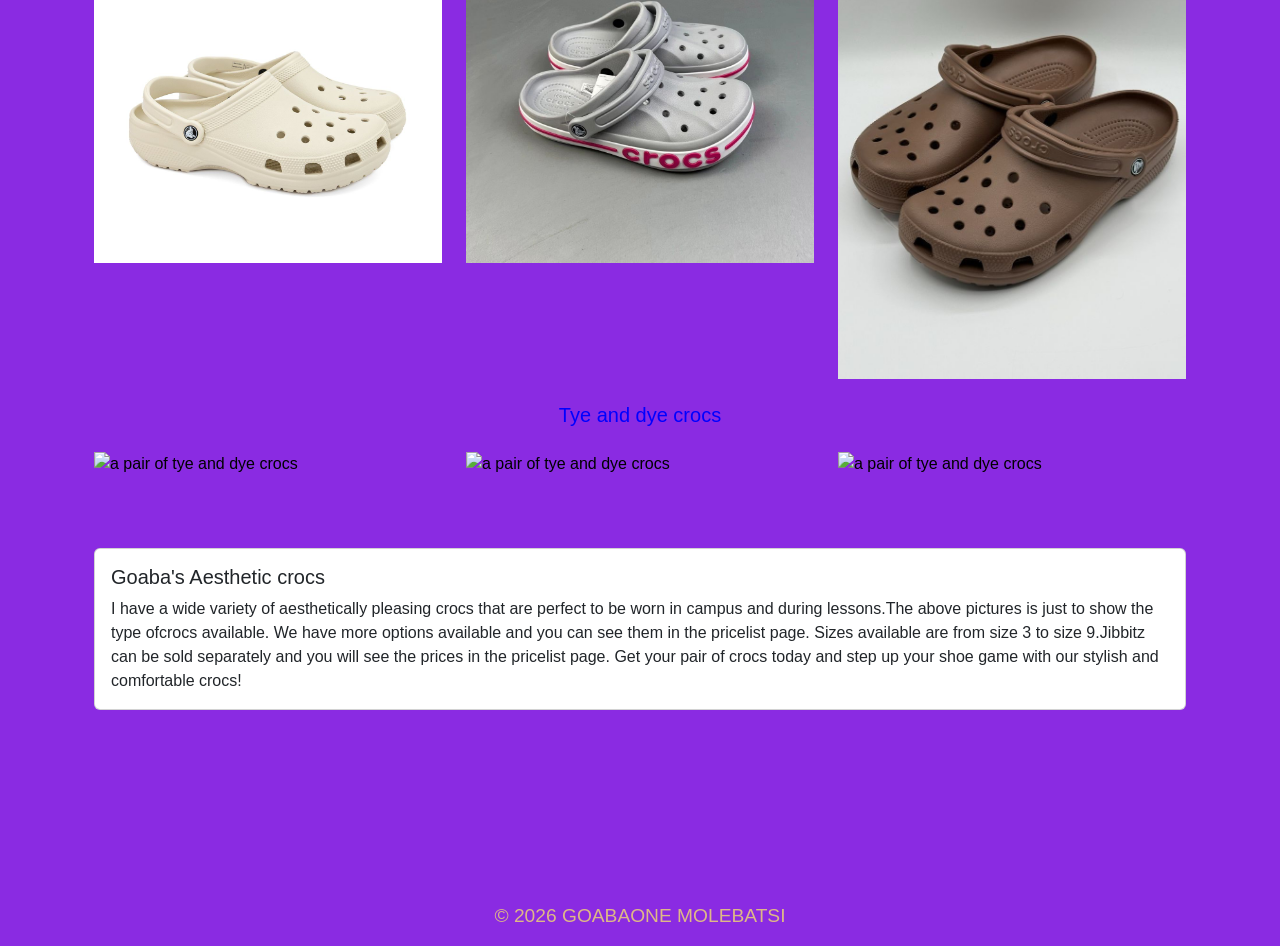
==== commit 99a04e18: "main" ====
--- a/about.html
+++ b/about.html
@@ -32,6 +32,8 @@
                         <a class="nav-link" href="about.html">About</a>
                     </li>
                     <li class="nav-item">
+                        <a class="nav-link" href="table.html">Pricelist</a>
+                    <li class="nav-item">
                         <a class="nav-link" href="order.html">Order</a>
                     </li>
                     <li class="nav-item">
@@ -46,18 +48,18 @@
 
     <main>
         <h2 style ="color:blue; font-size:xx-large; text-align: left;">About Me</h2>
-    <p>Hello, welcome to the about page where you will get to know more about my business and see differents kind of pictures that i sell.</p>
-    <p>My name is Goabaone Molebatsi, a first year student a Botswana Accountancy College, the purpose of this website is to advertise my website and in the order page you will get to see steps to follow so that you can buy crocs from me.
+    <p>This is the about page where you will get to know more about my business and see differents kind of pictures of crocs that i sell.
+        My name is Goabaone Molebatsi, a first year student a Botswana Accountancy College, the purpose of this website is to advertise my crocs business and in the order page you will get to see steps to follow so that you can buy crocs from me.
         I will show you the three types of crocs shoes that i sell and i will also tell you the prices for each crocs in the pricelist page which is the next page after this one.</p>
 
         <main class="container my-5">
             <div class="hero-section text-center text-white d-flex align-items-center justify-content-center">
                     <div class="container">
-                        <p class="lead">Here are pictures of decorated crocs with jibbitz that you can buy from me.</p>
+                        
                         </div>
                 </div>
                 <div class="container my-5">
-                    <h2 class="text-center mb-4">Decorated Crocs with Jibbitz</h2>
+                    <h2 class="text-center mb-4" style="color: blue;">Decorated Crocs with Jibbitz style</h2>
                     <div class="row">
                         <div class="col-md-4 mb-4">
                             <img src="4dc1a9d75a9271a7ce512f1f972a3a82.jpg" alt="a pair of black decorated crocs with jibbitz" class="img-fluid">
@@ -69,14 +71,52 @@
                             <img src="a8386cfbd93c4012a00d159c31f53d32.jpg" alt="a pair of beige decorated crocs with jibbitz" class="img-fluid">
                         </div>
                 <div class="container my-5">
-                    <h3 class="text-center mb-4">Cutomized Crocs with glitter and rimestones</h3>
+                    <h3 class="text-center mb-4" style="color: blue;">Cutomized Crocs with glitter and rimestones</h3>
                     <div class="row">
                         <div class="col-md-4 mb-4">
-                            <img src="Customized crocs.jpg" alt="Pink hello kitty crocs pair with glitter and rimestones" class="img-fluid">
+                            <img src="3560c059435029af029384a9544ce0b3.jpg" alt="Customized crocs with glitter and rimestones" class="img-fluid">
                         </div>
+                        <div class="col-md mb-4">
+                            <img src="fb1f7a77b0a471a78019023c2a9e2f93.jpg" alt="a pair of blue crocs customized with glitter and rimestones" class="img-fluid">
+                        </div>
+                        <div class="col-md mb-4">
+                            <img src="51353e391c56d6f43e8067ebb7c8629f.jpg" alt="a pair of grey crocs customized with glitter and rimestones" class="img-fluid">
+                        </div>
+                <div class="container my-5">
+                    <h4 class="text-center mb-4" style="color: blue;">Basic crocs without decorations</h4>
+                    <div class="row">
                         <div class="col-md-4 mb-4">
-                            <img src="3560c059435029af029384a9544ce0b3.jpg" alt="white pair of crocs customized with glitter and rimestones" class="img-fluid">
+                            <img src="c06d1301b3e54bd0af75faf903613c58.jpg" alt="a pair of white basic crocs without decorations" class="img-fluid">
                         </div>
+                        <div class="col-md mb-4">
+                            <img src="39842dfc84ab38b0c0b55453626009c4.jpg" alt="a pair of grey basic crocs without decorations" class="img-fluid">
+                        </div>
+                        <div class="col-md mb-4">
+                            <img src="9537b2d00c2e18304148e08ce6063dc4.jpg" alt="a pair of brown basic crocs without decorations" class="img-fluid">
+                        </div>
+                        <div class="container my -5">
+                            <h5 class="text-center mb-4" style="color: blue;">Tye and dye crocs</h5>
+                            <div class="row">
+                                <div class="col-md-4 mb-4">
+                                    <img src="tye and dye 1.jpg" alt="a pair of tye and dye crocs" class="img-fluid">
+                                </div>
+                                <div class="col-md mb-4">
+                                    <img src="tye and dye 2.jpg" alt="a pair of tye and dye crocs" class="img-fluid">
+                                </div>
+                                <div class="col-md mb-4">
+                                    <img src="tye and dye 3.jpg" alt="a pair of tye and dye crocs" class="img-fluid">
+                                </div>
+                        <div class="container my-5">
+                            <div class="card">
+                                <div class="card-body">
+                                    <h5 class="card-title">Goaba's Aesthetic crocs</h5>
+                                    <p class="card-text">I have a wide variety of aesthetically pleasing crocs that are perfect to be worn in campus and during lessons.The above pictures is just to show the type ofcrocs available.
+                                        We have more options available and you can see them in the pricelist page.
+                                        Sizes available are from size 3 to size 9.Jibbitz can be sold separately and you will see the prices in the pricelist page.
+                                        Get your pair of crocs today and step up your shoe game with our stylish and comfortable crocs!</p>
+                        </div>
+                        </div>
+                    </div>
                     </div>
                 </div>
                     </div>
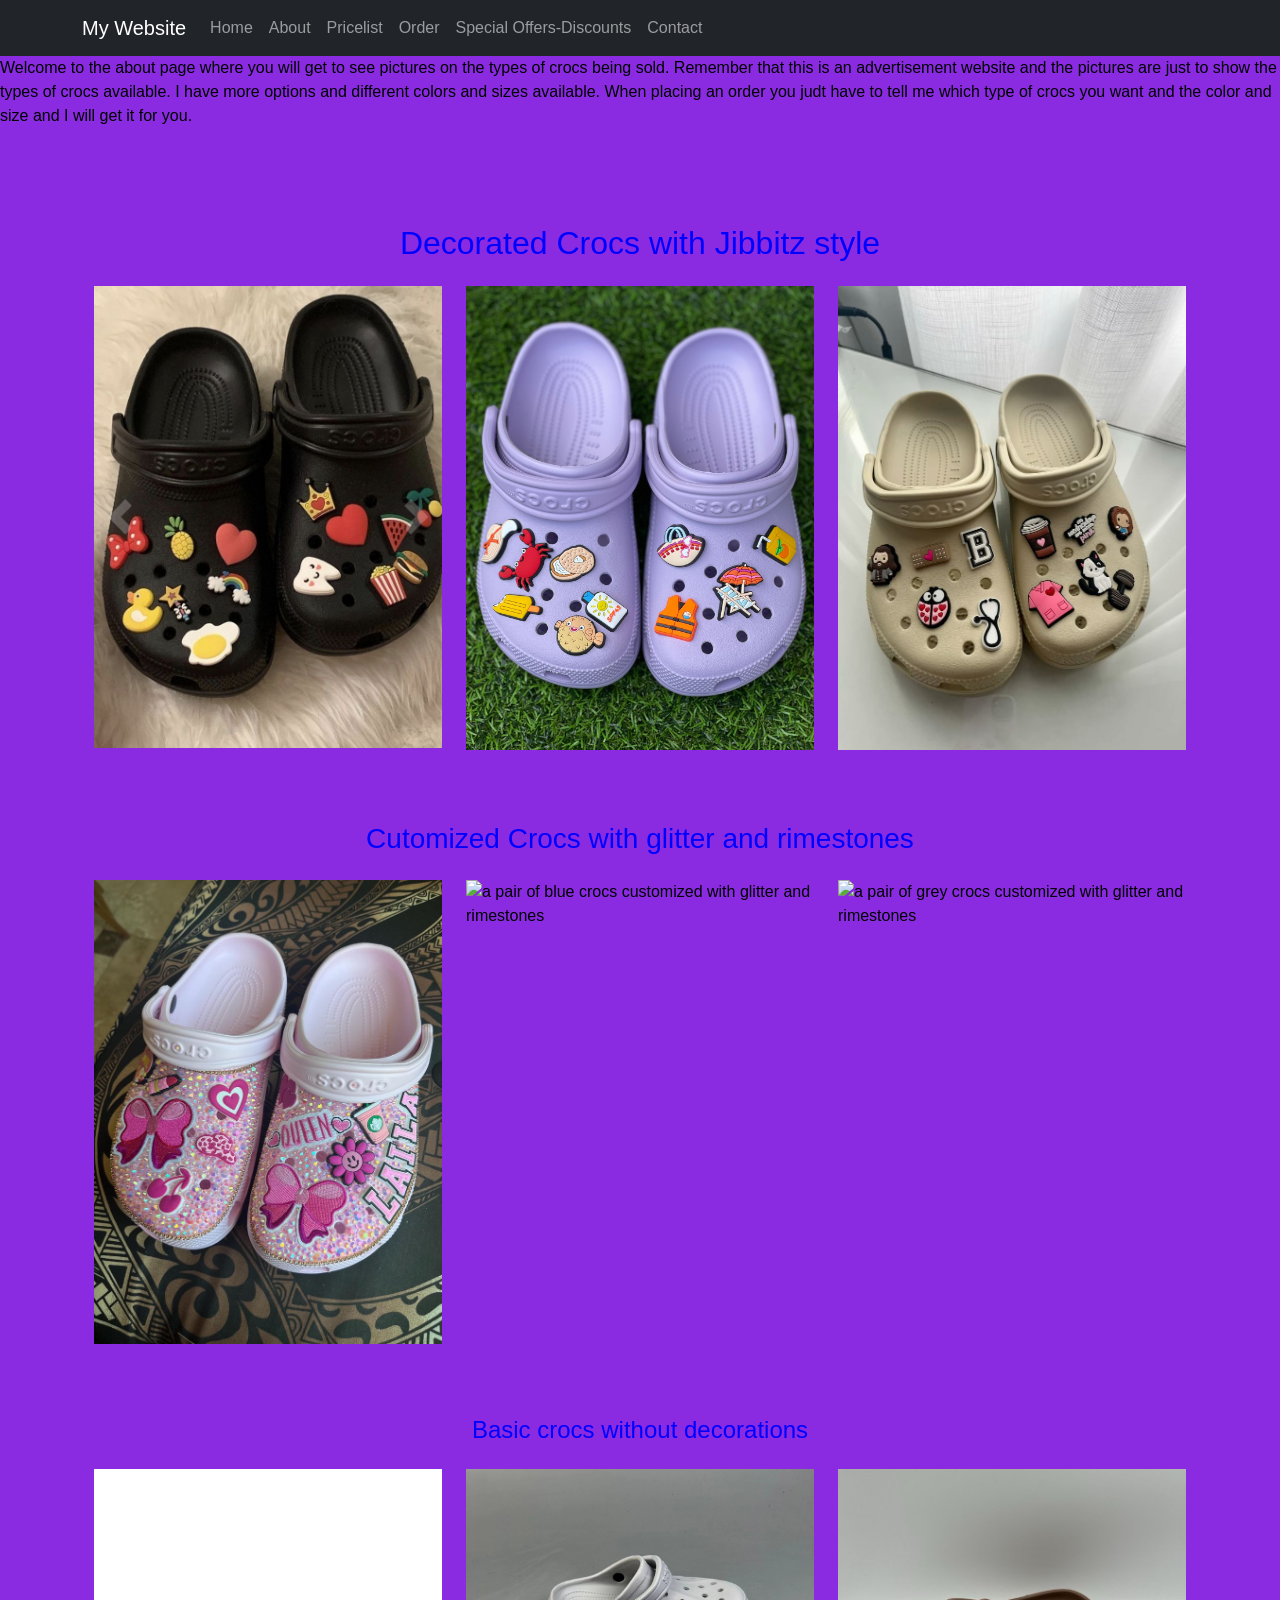
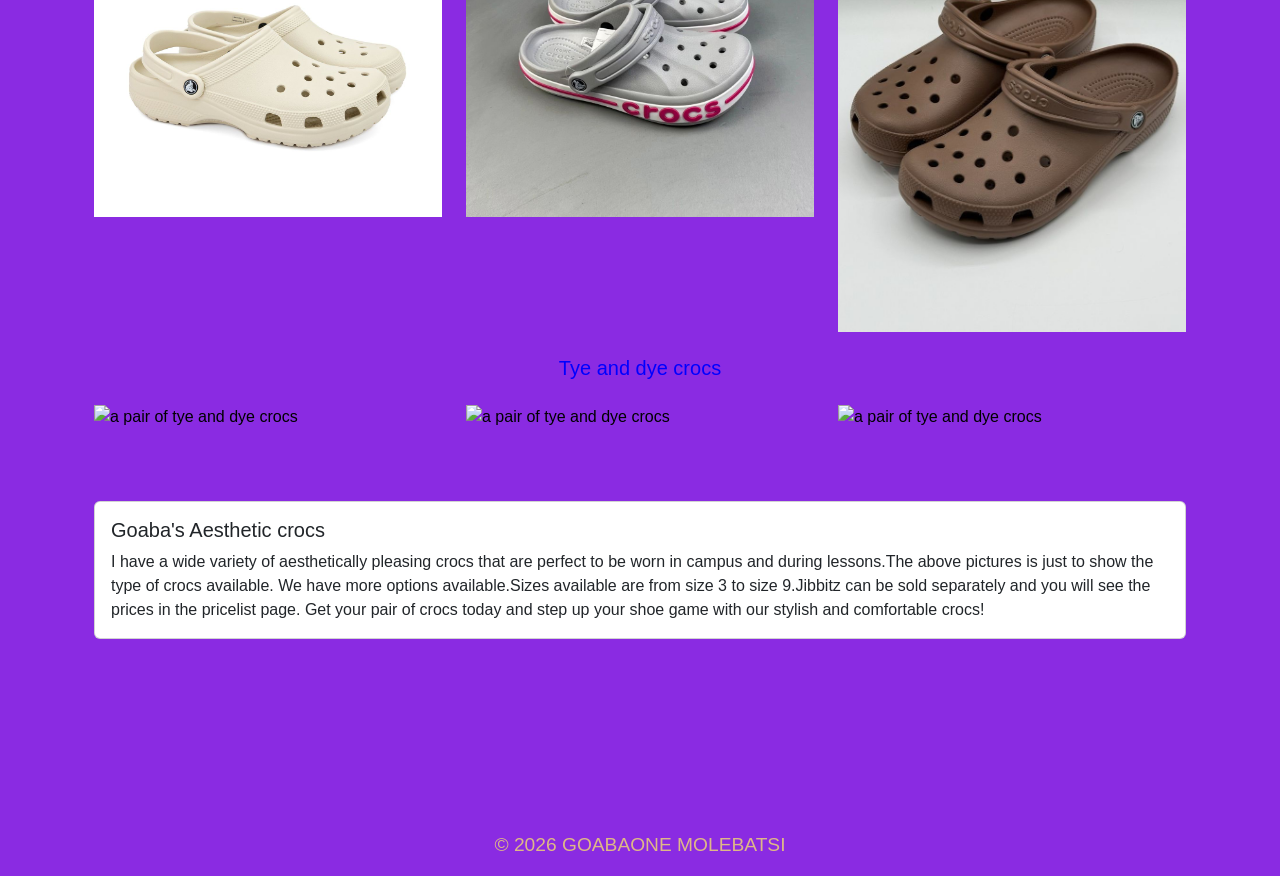
==== commit c9d60a13: "main" ====
--- a/about.html
+++ b/about.html
@@ -37,6 +37,9 @@
                         <a class="nav-link" href="order.html">Order</a>
                     </li>
                     <li class="nav-item">
+                        <a class="nav-link" href="discount.html">Special Offers-Discounts</a>
+                    </li>
+                    <li class="nav-item">
                         <a class="nav-link" href="contact.html">Contact</a>
                 </ul>
             </div>
@@ -47,10 +50,9 @@
     </header>
 
     <main>
-        <h2 style ="color:blue; font-size:xx-large; text-align: left;">About Me</h2>
-    <p>This is the about page where you will get to know more about my business and see differents kind of pictures of crocs that i sell.
-        My name is Goabaone Molebatsi, a first year student a Botswana Accountancy College, the purpose of this website is to advertise my crocs business and in the order page you will get to see steps to follow so that you can buy crocs from me.
-        I will show you the three types of crocs shoes that i sell and i will also tell you the prices for each crocs in the pricelist page which is the next page after this one.</p>
+    <p>Welcome to the about page where you will get to see pictures on the types of crocs being sold. 
+        Remember that this is an advertisement website and the pictures are just to show the types of crocs available. 
+        I have more options and different colors and sizes available. When placing an order you judt have to tell me which type of crocs you want and the color and size and I will get it for you.</p>
 
         <main class="container my-5">
             <div class="hero-section text-center text-white d-flex align-items-center justify-content-center">
@@ -110,9 +112,8 @@
                             <div class="card">
                                 <div class="card-body">
                                     <h5 class="card-title">Goaba's Aesthetic crocs</h5>
-                                    <p class="card-text">I have a wide variety of aesthetically pleasing crocs that are perfect to be worn in campus and during lessons.The above pictures is just to show the type ofcrocs available.
-                                        We have more options available and you can see them in the pricelist page.
-                                        Sizes available are from size 3 to size 9.Jibbitz can be sold separately and you will see the prices in the pricelist page.
+                                    <p class="card-text">I have a wide variety of aesthetically pleasing crocs that are perfect to be worn in campus and during lessons.The above pictures is just to show the type of crocs available.
+                                        We have more options available.Sizes available are from size 3 to size 9.Jibbitz can be sold separately and you will see the prices in the pricelist page.
                                         Get your pair of crocs today and step up your shoe game with our stylish and comfortable crocs!</p>
                         </div>
                         </div>
